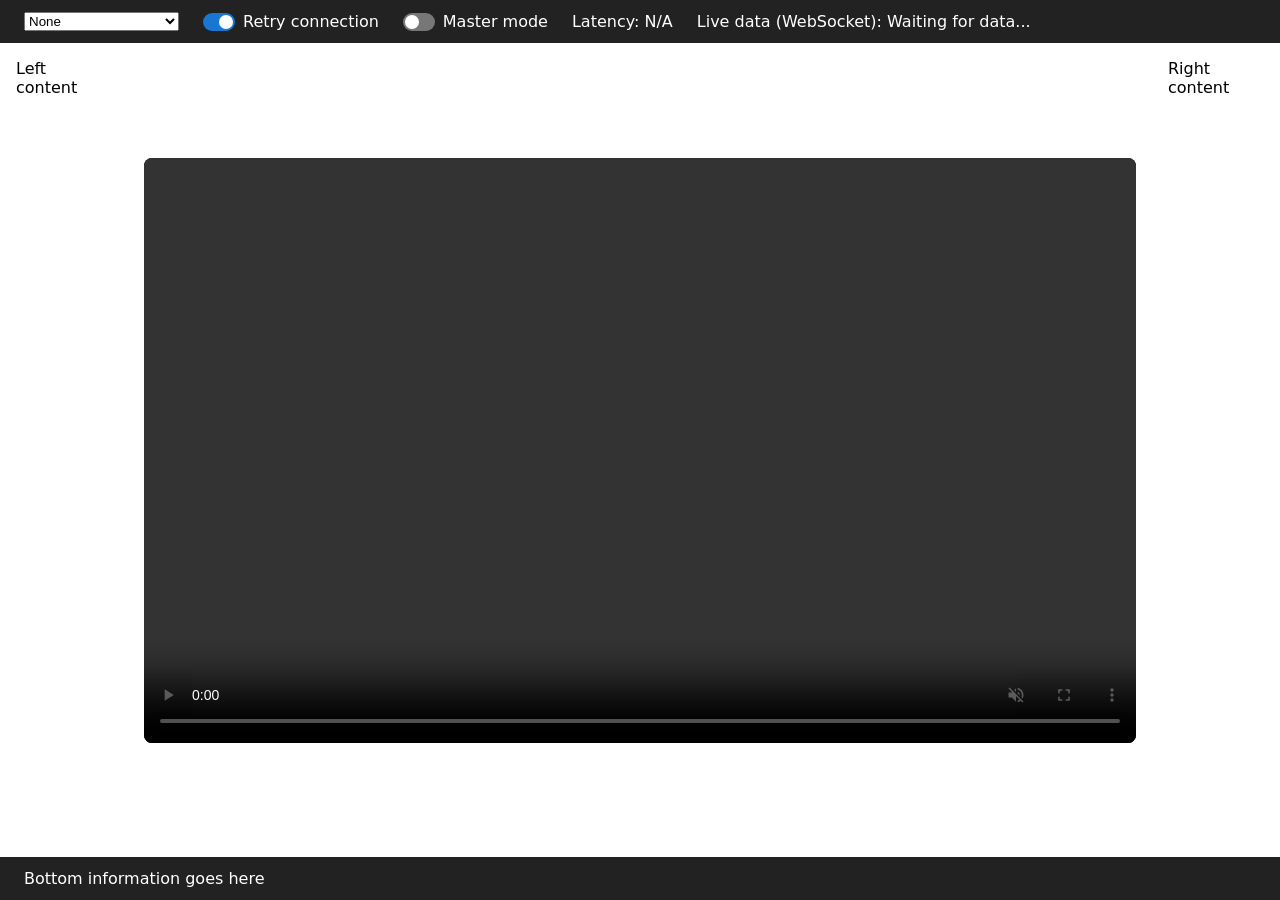
==== WebRepo/public/feature1.html @ 8931ae75 "added a interface update" ====
<!DOCTYPE html>
<html lang="en">
<head>
  <meta charset="UTF-8" />
  <meta name="viewport" content="width=device-width, initial-scale=1.0" />
  <title>Feature 1</title>
  <link rel="stylesheet" href="./assets/base.css?v=20251214" />
  <link rel="stylesheet" href="./assets/feature1.css?v=20261022-2" />
</head>
<body>
  <section id="feature1" class="panel">
    <div id="feature1_top_bar">
      <select id="tbt">
          <option value="Control_Through_Server">Control through server</option>
          <option value="Direct_Control">Direct control</option>
          <option value="None" selected>None</option>
      </select>
      <label class="connection-toggle" title="Retry failed connections until one succeeds">
        <input id="retryConnection" type="checkbox" role="switch" checked /> Retry connection
      </label>
      <label class="connection-toggle" title="Enable sending commands to the robot">
        <input id="masterMode" type="checkbox" role="switch" /> Master mode
      </label>
      <span id="latency" title="latency_avg_ms reported by the robot">Latency: N/A</span>
      <div id = "liveData">
        Live data (WebSocket): Waiting for data...
      </div>
    </div>

    <!-- Main content region -->
    <div id="feature1_middle">

      <div id="feature1_middle_left">
        Left content
      </div>

      <div id="feature1_middle_middle">

        <div class="video-container">
          <video
            id="remoteVideo"
            autoplay
            playsinline
            muted
            controls
          ></video>
        </div>

      </div>

      <div id="feature1_middle_right">
        Right content
      </div>

    </div>

    <!-- Bottom bar -->
    <div id="feature_1_bottom">
      Bottom information goes here
    </div>

  </section>
  <script type="module" src="./src/webrtc_setup.js?v=20261022-6"></script>
  <script src="./assets/read_only.js?v=20251222"></script>
</body>
</html>
---- WebRepo/public/assets/base.css ----
html, body { height: 100%; }
body { margin: 0; font-family: system-ui, sans-serif; min-height: 100%; overflow: hidden; display: flex; flex-direction: column; }
header { display: flex; align-items: center; justify-content: space-between; padding: 8px 12px; border-bottom: 1px solid #eee; }
.tabs { display: flex; gap: 8px; }
.tab { padding: 6px 10px; border-radius: 6px; cursor: pointer; border: 1px solid #ddd; background: #fafafa; }
.tab.active { background: #e6f2ff; border-color: #9ec5fe; }
.logout { padding: 6px 10px; border-radius: 6px; border: 1px solid #ddd; background: #fff; color: #333; text-decoration: none; }
.logout:hover { background: #f6f8fa; }
.content { flex: 1 1 auto; padding: 12px; display: flex; justify-content: center; align-items: stretch; }
#panelFrame { width: 100%; height: 100%; border: 0; display: block; }
.panel { min-height: 100vh; }
.note { color: #666; font-size: 13px; }
.admin-only { color: #b00020; font-size: 13px; }
---- WebRepo/public/assets/feature1.css ----
/*Segment definition*/

/*main layout*/
#feature1 {
  width: 100%;
  min-height: 100vh;

  display: flex;
  flex-direction: column;

  box-sizing: border-box;
}

/*top layout*/
#feature1_top_bar {
  width: 100%;

  /* roughly 5-10% of viewport height */
  min-height: 4vh;

  padding: 0.75rem 1.5rem;

  box-sizing: border-box;

  display: flex;
  align-items: center;
  flex-wrap: wrap;
  gap: 0.75rem 1.5rem;

  background-color: #222;
  color: white;
}

.connection-toggle {
  display: inline-flex;
  align-items: center;
  gap: 0.5rem;
  white-space: nowrap;
}

.connection-toggle input {
  appearance: none;
  width: 2rem;
  height: 1.125rem;
  margin: 0;
  border-radius: 1rem;
  background: #777;
  cursor: pointer;
}

.connection-toggle input::before {
  content: '';
  display: block;
  width: 0.875rem;
  height: 0.875rem;
  margin: 0.125rem;
  border-radius: 50%;
  background: white;
}

.connection-toggle input:checked { background: #1976d2; }
.connection-toggle input:checked::before { transform: translateX(0.875rem); }
.connection-toggle input:focus-visible { outline: 2px solid white; outline-offset: 3px; }

#latency { white-space: nowrap; font-variant-numeric: tabular-nums; }
#liveData { min-width: 0; overflow-wrap: anywhere; }

/*middle layout*/
#feature1_middle {
  width: 100%;

  /* occupy remaining vertical space */
  flex: 1;

  display: grid;

  /*
      left   middle   right
      10%     80%     10%
  */
  grid-template-columns: 10% 80% 10%;

  box-sizing: border-box;
}

#feature1_middle_left {
  padding: 1rem;

  box-sizing: border-box;

  overflow: auto;
}

#feature1_middle_middle {
  padding: 1rem;

  box-sizing: border-box;

  display: flex;
  justify-content: center;
  align-items: center;

  min-width: 0;
  min-height: 0;
}

#feature1_middle_right {
  padding: 1rem;

  box-sizing: border-box;

  overflow: auto;
}

.video-container {
  aspect-ratio: 4 / 3;

  /*
     Use as much of the middle region as possible,
     without overflowing vertically.
  */
  width: min(
    100%,
    calc(90vh * 4 / 3)
  );

  max-height: 65vh;

  background-color: black;

  overflow: hidden;

  border-radius: 8px;
}


/* Video fills the 4:3 container */
.video-container video {
  width: 100%;
  height: 100%;

  display: block;

  object-fit: contain;
}

/*bottom layout*/
#feature_1_bottom {
  width: 100%;

  min-height: 4vh;

  padding: 0.75rem 1.5rem;

  box-sizing: border-box;

  display: flex;
  align-items: center;

  background-color: #222;
  color: white;
}
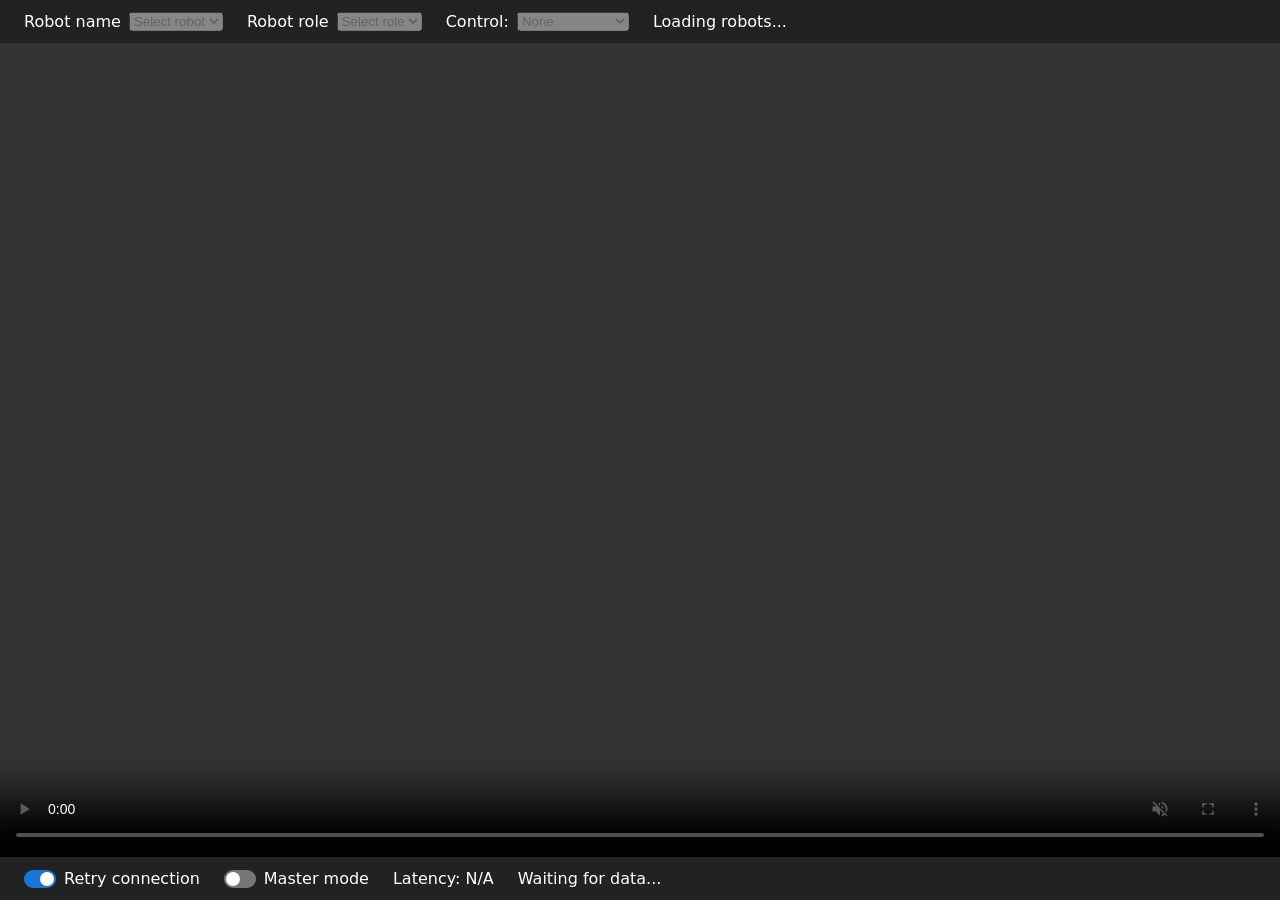
==== commit 9a593321: "changed on connections are done. User now connects to server through websocket. And uses events to s" ====
--- a/WebRepo/public/feature1.html
+++ b/WebRepo/public/feature1.html
@@ -5,34 +5,29 @@
   <meta name="viewport" content="width=device-width, initial-scale=1.0" />
   <title>Feature 1</title>
   <link rel="stylesheet" href="./assets/base.css?v=20251214" />
-  <link rel="stylesheet" href="./assets/feature1.css?v=20261022-2" />
+  <link rel="stylesheet" href="./assets/feature1.css?v=20261102-3" />
 </head>
 <body>
   <section id="feature1" class="panel">
     <div id="feature1_top_bar">
-      <select id="tbt">
-          <option value="Control_Through_Server">Control through server</option>
-          <option value="Direct_Control">Direct control</option>
+      <label class="robot-selector" for="robotName">Robot name
+        <select id="robotName" disabled><option value="">Select robot</option></select>
+      </label>
+      <label class="robot-selector" for="robotRole">Robot role
+        <select id="robotRole" disabled><option value="">Select role</option></select>
+      </label>
+      <label class="robot-selector" for="tbt">Control:
+        <select id="tbt" disabled>
+          <option value="Control_Through_Server">through_server</option>
+          <option value="Direct_Control">directly</option>
           <option value="None" selected>None</option>
-      </select>
-      <label class="connection-toggle" title="Retry failed connections until one succeeds">
-        <input id="retryConnection" type="checkbox" role="switch" checked /> Retry connection
+        </select>
       </label>
-      <label class="connection-toggle" title="Enable sending commands to the robot">
-        <input id="masterMode" type="checkbox" role="switch" /> Master mode
-      </label>
-      <span id="latency" title="latency_avg_ms reported by the robot">Latency: N/A</span>
-      <div id = "liveData">
-        Live data (WebSocket): Waiting for data...
-      </div>
+      <p id="robotStatus" role="status">Loading robots...</p>
     </div>
 
     <!-- Main content region -->
     <div id="feature1_middle">
-
-      <div id="feature1_middle_left">
-        Left content
-      </div>
 
       <div id="feature1_middle_middle">
 
@@ -48,19 +43,22 @@
 
       </div>
 
-      <div id="feature1_middle_right">
-        Right content
-      </div>
-
     </div>
 
     <!-- Bottom bar -->
     <div id="feature_1_bottom">
-      Bottom information goes here
+      <label class="connection-toggle" title="Retry failed connections until one succeeds">
+        <input id="retryConnection" type="checkbox" role="switch" checked /> Retry connection
+      </label>
+      <label class="connection-toggle" title="Enable sending commands to the robot">
+        <input id="masterMode" type="checkbox" role="switch" disabled /> Master mode
+      </label>
+      <span id="latency" title="latency_avg_ms reported by the robot">Latency: N/A</span>
+      <div id="liveData">Waiting for data...</div>
     </div>
 
   </section>
-  <script type="module" src="./src/webrtc_setup.js?v=20261022-6"></script>
+  <script type="module" src="./src/webrtc_setup.js?v=20261102-2"></script>
   <script src="./assets/read_only.js?v=20251222"></script>
 </body>
 </html>
--- a/WebRepo/public/assets/base.css
+++ b/WebRepo/public/assets/base.css
@@ -6,7 +6,7 @@
 .tab.active { background: #e6f2ff; border-color: #9ec5fe; }
 .logout { padding: 6px 10px; border-radius: 6px; border: 1px solid #ddd; background: #fff; color: #333; text-decoration: none; }
 .logout:hover { background: #f6f8fa; }
-.content { flex: 1 1 auto; padding: 12px; display: flex; justify-content: center; align-items: stretch; }
+.content { flex: 1 1 auto; min-height: 0; padding: 12px; display: flex; justify-content: center; align-items: stretch; }
 #panelFrame { width: 100%; height: 100%; border: 0; display: block; }
 .panel { min-height: 100vh; }
 .note { color: #666; font-size: 13px; }
--- a/WebRepo/public/assets/feature1.css
+++ b/WebRepo/public/assets/feature1.css
@@ -5,7 +5,8 @@
 /*main layout*/
 #feature1 {
   width: 100%;
-  min-height: 100vh;
+  height: 100dvh;
+  min-height: 0;
 
   display: flex;
   flex-direction: column;
@@ -13,9 +14,11 @@
   box-sizing: border-box;
 }
 
-/*top layout*/
-#feature1_top_bar {
+/*top and bottom bars*/
+#feature1_top_bar,
+#feature_1_bottom {
   width: 100%;
+  flex-shrink: 0;
 
   /* roughly 5-10% of viewport height */
   min-height: 4vh;
@@ -33,6 +36,7 @@
   color: white;
 }
 
+.robot-selector,
 .connection-toggle {
   display: inline-flex;
   align-items: center;
@@ -66,6 +70,7 @@
 
 #latency { white-space: nowrap; font-variant-numeric: tabular-nums; }
 #liveData { min-width: 0; overflow-wrap: anywhere; }
+#robotStatus { margin: 0; overflow-wrap: anywhere; }
 
 /*middle layout*/
 #feature1_middle {
@@ -73,28 +78,16 @@
 
   /* occupy remaining vertical space */
   flex: 1;
+  min-height: 0;
 
-  display: grid;
-
-  /*
-      left   middle   right
-      10%     80%     10%
-  */
-  grid-template-columns: 10% 80% 10%;
+  display: flex;
 
   box-sizing: border-box;
 }
 
-#feature1_middle_left {
-  padding: 1rem;
-
-  box-sizing: border-box;
-
-  overflow: auto;
-}
-
 #feature1_middle_middle {
-  padding: 1rem;
+  flex: 1;
+  padding: 0;
 
   box-sizing: border-box;
 
@@ -106,59 +99,23 @@
   min-height: 0;
 }
 
-#feature1_middle_right {
-  padding: 1rem;
-
-  box-sizing: border-box;
-
-  overflow: auto;
-}
-
 .video-container {
-  aspect-ratio: 4 / 3;
-
-  /*
-     Use as much of the middle region as possible,
-     without overflowing vertically.
-  */
-  width: min(
-    100%,
-    calc(90vh * 4 / 3)
-  );
-
-  max-height: 65vh;
+  width: 100%;
+  height: 100%;
 
   background-color: black;
 
   overflow: hidden;
 
-  border-radius: 8px;
 }
 
 
-/* Video fills the 4:3 container */
+/* Fill the available region while preserving the video proportions. */
 .video-container video {
   width: 100%;
   height: 100%;
 
   display: block;
 
-  object-fit: contain;
+  object-fit: cover;
 }
-
-/*bottom layout*/
-#feature_1_bottom {
-  width: 100%;
-
-  min-height: 4vh;
-
-  padding: 0.75rem 1.5rem;
-
-  box-sizing: border-box;
-
-  display: flex;
-  align-items: center;
-
-  background-color: #222;
-  color: white;
-}
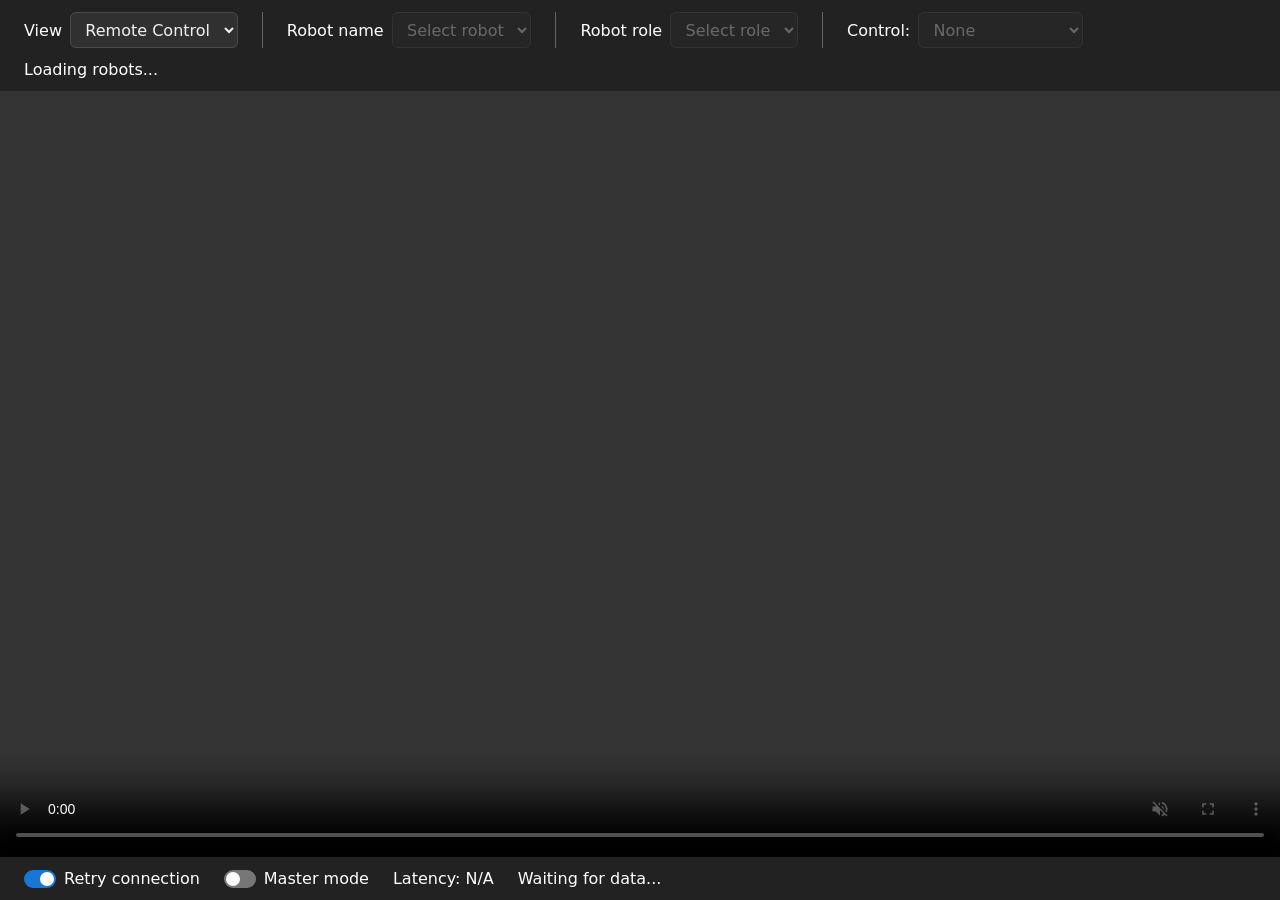
==== commit aa1829d7: "modified layout design" ====
--- a/WebRepo/public/feature1.html
+++ b/WebRepo/public/feature1.html
@@ -3,13 +3,20 @@
 <head>
   <meta charset="UTF-8" />
   <meta name="viewport" content="width=device-width, initial-scale=1.0" />
-  <title>Feature 1</title>
-  <link rel="stylesheet" href="./assets/base.css?v=20251214" />
-  <link rel="stylesheet" href="./assets/feature1.css?v=20261102-3" />
+  <title>Remote Control</title>
+  <link rel="stylesheet" href="./assets/base.css?v=20261103-2" />
+  <link rel="stylesheet" href="./assets/feature1.css?v=20261103-1" />
 </head>
 <body>
   <section id="feature1" class="panel">
-    <div id="feature1_top_bar">
+    <div id="feature1_top_bar" class="toolbar">
+      <label for="featureSelect">View
+        <select id="featureSelect">
+          <option value="feature1" selected>Remote Control</option>
+          <option value="feature2">Placeholder</option>
+          <option value="feature3" hidden>Server Status</option>
+        </select>
+      </label>
       <label class="robot-selector" for="robotName">Robot name
         <select id="robotName" disabled><option value="">Select robot</option></select>
       </label>
--- a/WebRepo/public/assets/base.css
+++ b/WebRepo/public/assets/base.css
@@ -1,13 +1,23 @@
 html, body { height: 100%; }
 body { margin: 0; font-family: system-ui, sans-serif; min-height: 100%; overflow: hidden; display: flex; flex-direction: column; }
-header { display: flex; align-items: center; justify-content: space-between; padding: 8px 12px; border-bottom: 1px solid #eee; }
-.tabs { display: flex; gap: 8px; }
-.tab { padding: 6px 10px; border-radius: 6px; cursor: pointer; border: 1px solid #ddd; background: #fafafa; }
-.tab.active { background: #e6f2ff; border-color: #9ec5fe; }
-.logout { padding: 6px 10px; border-radius: 6px; border: 1px solid #ddd; background: #fff; color: #333; text-decoration: none; }
-.logout:hover { background: #f6f8fa; }
-.content { flex: 1 1 auto; min-height: 0; padding: 12px; display: flex; justify-content: center; align-items: stretch; }
+header { height: 0; flex: 0 0 0; overflow: hidden; }
+.logout { position: fixed; top: max(0.75rem, calc((4vh - 2.25rem) / 2)); right: 1.5rem; z-index: 10; display: inline-flex; align-items: center; justify-content: center; padding: 0.4rem 0.9rem; text-decoration: none; }
+.brand { position: fixed; bottom: 0.75rem; right: 1.5rem; z-index: 10; padding: 0.25rem 0.5rem; background: #222; color: white; white-space: nowrap; }
+.content { flex: 1 1 auto; min-height: 0; display: flex; justify-content: center; align-items: stretch; }
 #panelFrame { width: 100%; height: 100%; border: 0; display: block; }
+.toolbar { display: flex; flex-shrink: 0; align-items: center; flex-wrap: wrap; gap: 0.75rem 1.5rem; padding: 0.75rem 8rem 0.75rem 1.5rem; min-height: 4vh; box-sizing: border-box; background: #222; color: white; }
+.toolbar > label { display: inline-flex; align-items: center; gap: 0.5rem; white-space: nowrap; }
+.toolbar > label + label { border-left: 1px solid #666; padding-left: 1.5rem; }
+.toolbar select,
+.logout { box-sizing: border-box; min-height: 2.25rem; border: 1px solid #4a4a4a; border-radius: 6px; background: #303030; color: #f1f1f1; font: inherit; line-height: 1.25; transition: background-color 0.15s, border-color 0.15s; }
+.toolbar select { color-scheme: dark; padding: 0.4rem 0.65rem; cursor: pointer; }
+.toolbar select:enabled:hover,
+.logout:hover { background: #3a3a3a; border-color: #777; }
+.toolbar select:focus-visible,
+.logout:focus-visible { outline: 2px solid #5a9cdd; outline-offset: 2px; }
+.toolbar select:disabled { background: #292929; color: #888; border-color: #3b3b3b; cursor: not-allowed; }
+.feature-page { box-sizing: border-box; padding-bottom: 3rem; }
+.feature-page > .panel { flex: 1; min-height: 0; }
 .panel { min-height: 100vh; }
 .note { color: #666; font-size: 13px; }
 .admin-only { color: #b00020; font-size: 13px; }
--- a/WebRepo/public/assets/feature1.css
+++ b/WebRepo/public/assets/feature1.css
@@ -14,8 +14,7 @@
   box-sizing: border-box;
 }
 
-/*top and bottom bars*/
-#feature1_top_bar,
+/*bottom bar*/
 #feature_1_bottom {
   width: 100%;
   flex-shrink: 0;
@@ -23,7 +22,7 @@
   /* roughly 5-10% of viewport height */
   min-height: 4vh;
 
-  padding: 0.75rem 1.5rem;
+  padding: 0.75rem 18rem 0.75rem 1.5rem;
 
   box-sizing: border-box;
 
@@ -72,6 +71,10 @@
 #liveData { min-width: 0; overflow-wrap: anywhere; }
 #robotStatus { margin: 0; overflow-wrap: anywhere; }
 
+@media (max-width: 700px) {
+  #feature_1_bottom { padding-right: 1.5rem; padding-bottom: 3rem; }
+}
+
 /*middle layout*/
 #feature1_middle {
   width: 100%;
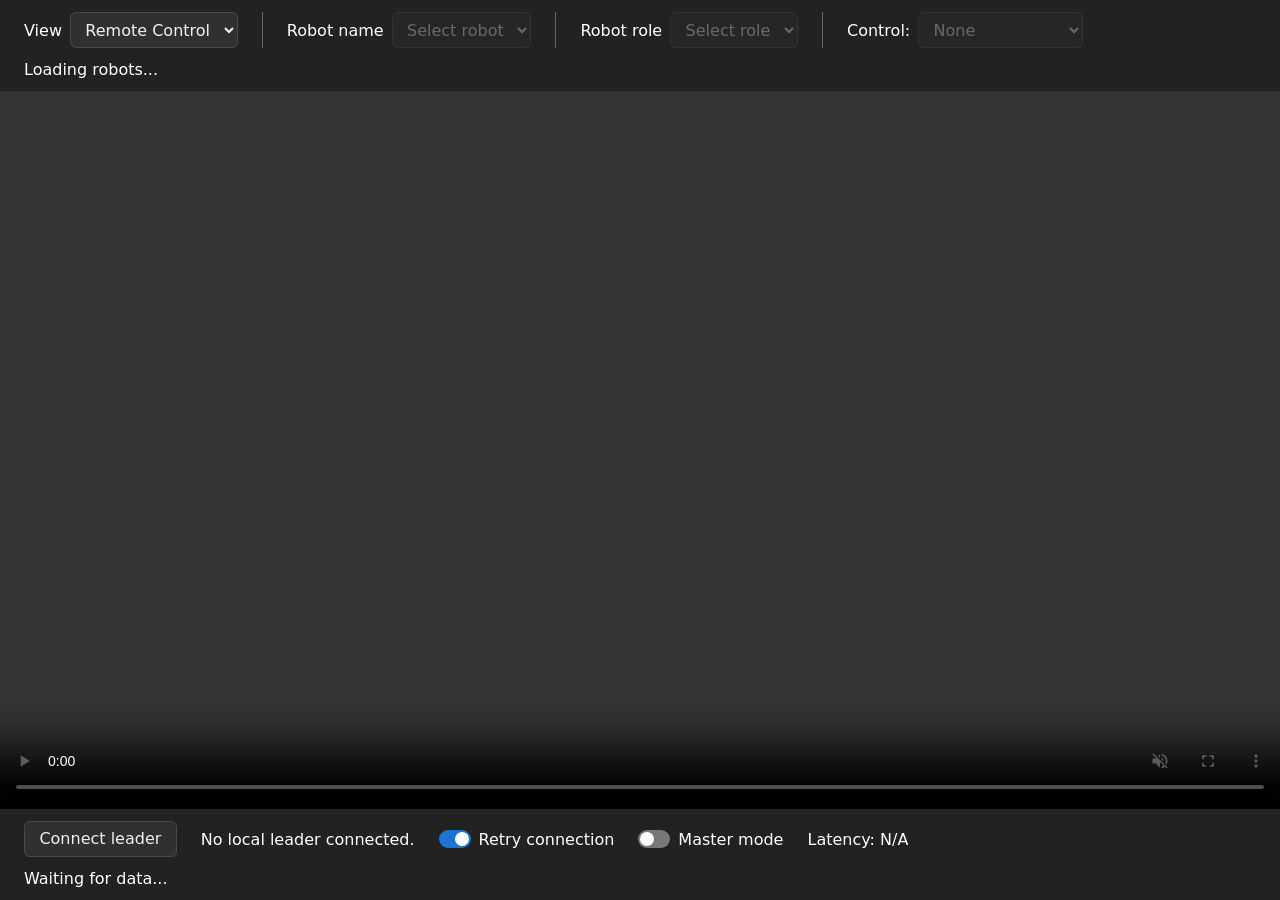
==== commit 86b9ef4e: "unverified code for testing only" ====
--- a/WebRepo/public/feature1.html
+++ b/WebRepo/public/feature1.html
@@ -4,7 +4,7 @@
   <meta charset="UTF-8" />
   <meta name="viewport" content="width=device-width, initial-scale=1.0" />
   <title>Remote Control</title>
-  <link rel="stylesheet" href="./assets/base.css?v=20261103-2" />
+  <link rel="stylesheet" href="./assets/base.css?v=20261104-1" />
   <link rel="stylesheet" href="./assets/feature1.css?v=20261103-1" />
 </head>
 <body>
@@ -54,6 +54,8 @@
 
     <!-- Bottom bar -->
     <div id="feature_1_bottom">
+      <button id="leaderConnect" class="leader-button" type="button">Connect leader</button>
+      <span id="leaderStatus" role="status">No local leader connected.</span>
       <label class="connection-toggle" title="Retry failed connections until one succeeds">
         <input id="retryConnection" type="checkbox" role="switch" checked /> Retry connection
       </label>
@@ -65,7 +67,7 @@
     </div>
 
   </section>
-  <script type="module" src="./src/webrtc_setup.js?v=20261102-2"></script>
+  <script type="module" src="./src/webrtc_setup.js?v=20261104-1"></script>
   <script src="./assets/read_only.js?v=20251222"></script>
 </body>
 </html>
--- a/WebRepo/public/assets/base.css
+++ b/WebRepo/public/assets/base.css
@@ -9,12 +9,17 @@
 .toolbar > label { display: inline-flex; align-items: center; gap: 0.5rem; white-space: nowrap; }
 .toolbar > label + label { border-left: 1px solid #666; padding-left: 1.5rem; }
 .toolbar select,
+.leader-button,
 .logout { box-sizing: border-box; min-height: 2.25rem; border: 1px solid #4a4a4a; border-radius: 6px; background: #303030; color: #f1f1f1; font: inherit; line-height: 1.25; transition: background-color 0.15s, border-color 0.15s; }
+.leader-button { padding: 0.4rem 0.9rem; cursor: pointer; }
 .toolbar select { color-scheme: dark; padding: 0.4rem 0.65rem; cursor: pointer; }
 .toolbar select:enabled:hover,
+.leader-button:enabled:hover,
 .logout:hover { background: #3a3a3a; border-color: #777; }
 .toolbar select:focus-visible,
+.leader-button:focus-visible,
 .logout:focus-visible { outline: 2px solid #5a9cdd; outline-offset: 2px; }
+.leader-button:disabled { opacity: 0.6; cursor: wait; }
 .toolbar select:disabled { background: #292929; color: #888; border-color: #3b3b3b; cursor: not-allowed; }
 .feature-page { box-sizing: border-box; padding-bottom: 3rem; }
 .feature-page > .panel { flex: 1; min-height: 0; }
